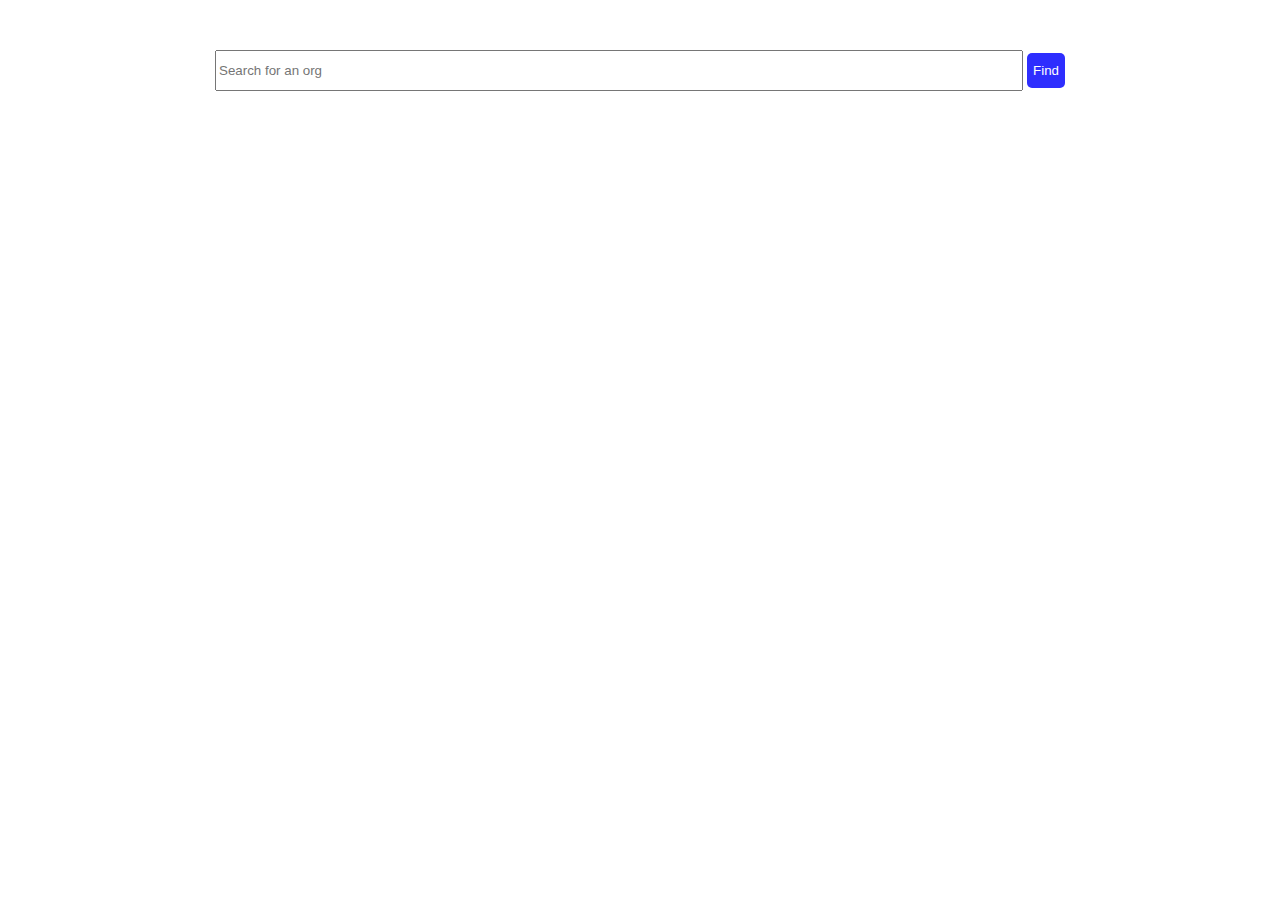
==== volunteer-search/index.html @ 376d4dc4 "added volunteer api call and linked to website" ====
<!DOCTYPE html>
<html>
<head>
	<title>Helping Hands</title>

	<!-- Bootstap CSS -->
	<link rel="stylesheet" href="https://maxcdn.bootstrapcdn.com/bootstrap/3.3.6/css/bootstrap.min.css" integrity="sha384-1q8mTJOASx8j1Au+a5WDVnPi2lkFfwwEAa8hDDdjZlpLegxhjVME1fgjWPGmkzs7" crossorigin="anonymous">

	<!-- my custom CSS -->
	<link rel="stylesheet" type="text/css" href="css/style.css" />

	<!-- jquery -->
	<script src="https://code.jquery.com/jquery-2.2.1.min.js"></script>

	<!-- Bootstrap -->
	<script src="https://maxcdn.bootstrapcdn.com/bootstrap/3.3.6/js/bootstrap.min.js" integrity="sha384-0mSbJDEHialfmuBBQP6A4Qrprq5OVfW37PRR3j5ELqxss1yVqOtnepnHVP9aJ7xS" crossorigin="anonymous"></script>

	<!-- Encryption Library -->
	<script type="text/javascript" src="js/sha.js"></script>

	<!-- My App JS -->
	<script type="text/javascript" src="js/volunteer-match-service2.js"></script>
	<script type="text/javascript" src="js/view-controller.js"></script>

</head>
<body>

<div id="main-container">

	<input type="text" placeholder="Search for an org" id="searchText" />
	<input type="button" value="Find" id="findButton" />
	
	<ul id="org-list">
	</ul>

</div>

</body>
</html>
---- volunteer-search/css/style.css ----
body{
	text-align: center;
}


input[type=button] {
	height:35px;
	background-color: #2e2efe;
	color:white;
	border:0;
	border-radius: 5px;
}

ul {
	display:block;
	//width:960px;
}

li {
	cursor: pointer;
}

#main-container {
	height:500px;
	width:960px;
	margin:50px auto;
}

#searchText {
	width:800px;
	height:35px;
}
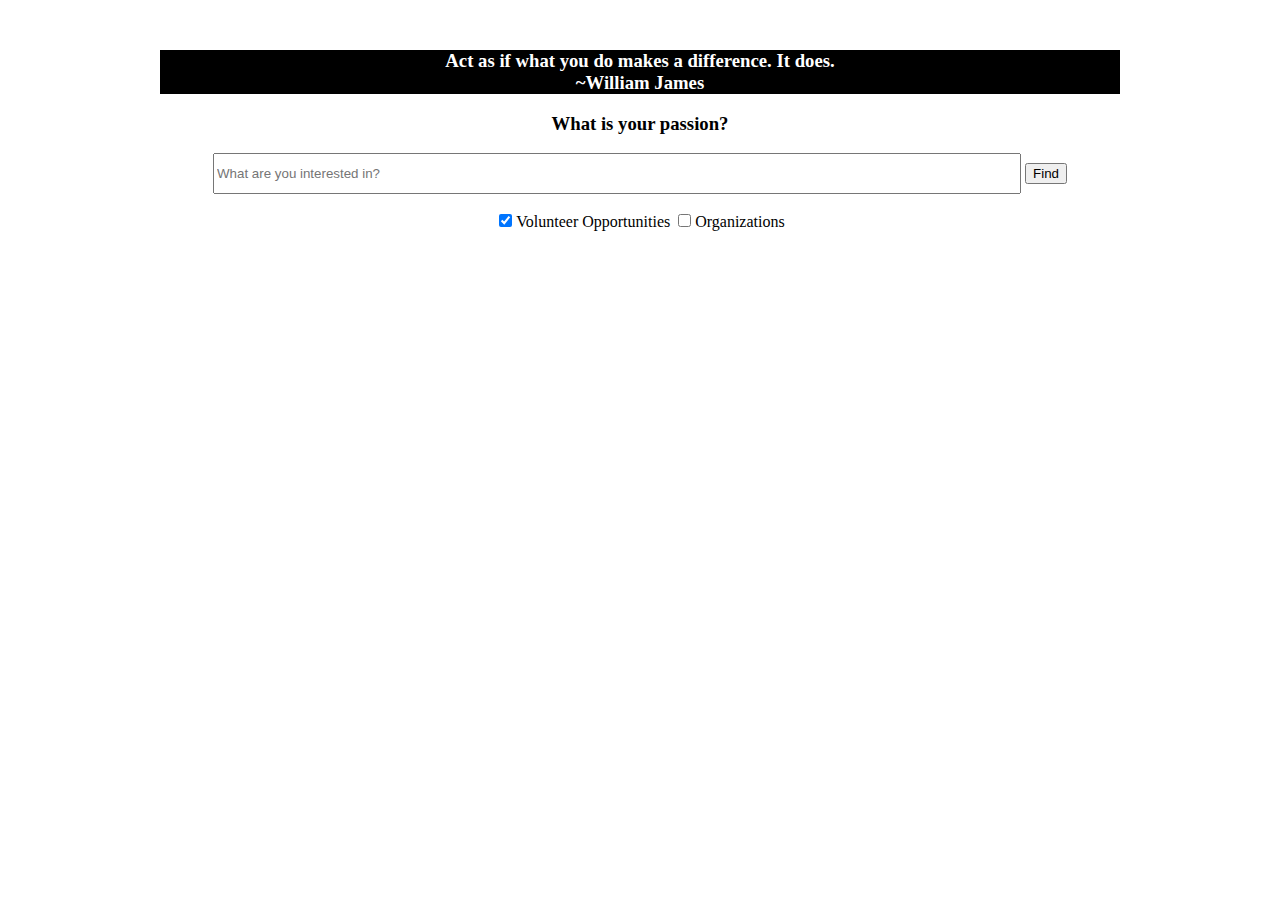
==== commit 4f278505: "fixed code and changed css style" ====
--- a/volunteer-search/index.html
+++ b/volunteer-search/index.html
@@ -15,9 +15,6 @@
 	<!-- Bootstrap -->
 	<script src="https://maxcdn.bootstrapcdn.com/bootstrap/3.3.6/js/bootstrap.min.js" integrity="sha384-0mSbJDEHialfmuBBQP6A4Qrprq5OVfW37PRR3j5ELqxss1yVqOtnepnHVP9aJ7xS" crossorigin="anonymous"></script>
 
-	<!-- Encryption Library -->
-	<script type="text/javascript" src="js/sha.js"></script>
-
 	<!-- My App JS -->
 	<script type="text/javascript" src="js/volunteer-match-service2.js"></script>
 	<script type="text/javascript" src="js/view-controller.js"></script>
@@ -27,12 +24,35 @@
 
 <div id="main-container">
 
-	<input type="text" placeholder="Search for an org" id="searchText" />
-	<input type="button" value="Find" id="findButton" />
+   <!-- Jumbotron -->
+    <div class="jumbotron" style="background-color: black; color: white">
+        <!-- <h1 class="text-center">Train Time</h1> -->
+        <h3 class="text-center">Act as if what you do makes a difference. It does.<br> ~William James</h3>
+    </div>
+
+   <div class="panel panel-primary">
+         <div class="panel-heading">
+               <h3 class="panel-title"><strong>What is your passion?</strong></h3>
+          </div>
+    <div class="panel-body">
+
+  <form id="search-form" autocomplete="off">
+	<input type="text" placeholder="What are you interested in?" id="searchText" />
+	<input type="submit" value="Find" id="findButton" />
 	
+	<div id="checkbox">
+	
+	<input type="checkbox" name="opportunities" CHECKED />Volunteer Opportunities
+	<input type="checkbox" name="organizations" />Organizations
+	
+	</div>
+
 	<ul id="org-list">
 	</ul>
+  </form>
 
+  </div>
+  		</div>
 </div>
 
 </body>
--- a/volunteer-search/css/style.css
+++ b/volunteer-search/css/style.css
@@ -14,12 +14,19 @@
 }
 
 ul {
-	display:block;
-	//width:960px;
+	list-style-type: none;
+	text-align: left;
+	width: 700px;
+	margin: 0 auto;
 }
 
 li {
-	cursor: pointer;
+	overflow: hidden;
+	height: 100px;
+	margin: 20px;
+	background-color: white;
+	margin-bottom: 5px;
+	padding: 5px;
 }
 
 #main-container {
@@ -33,3 +40,7 @@
 	height:35px;
 }
 
+#checkbox input[type=checkbox] {
+	margin-right: 4px;
+	margin-top: 20px;
+}
